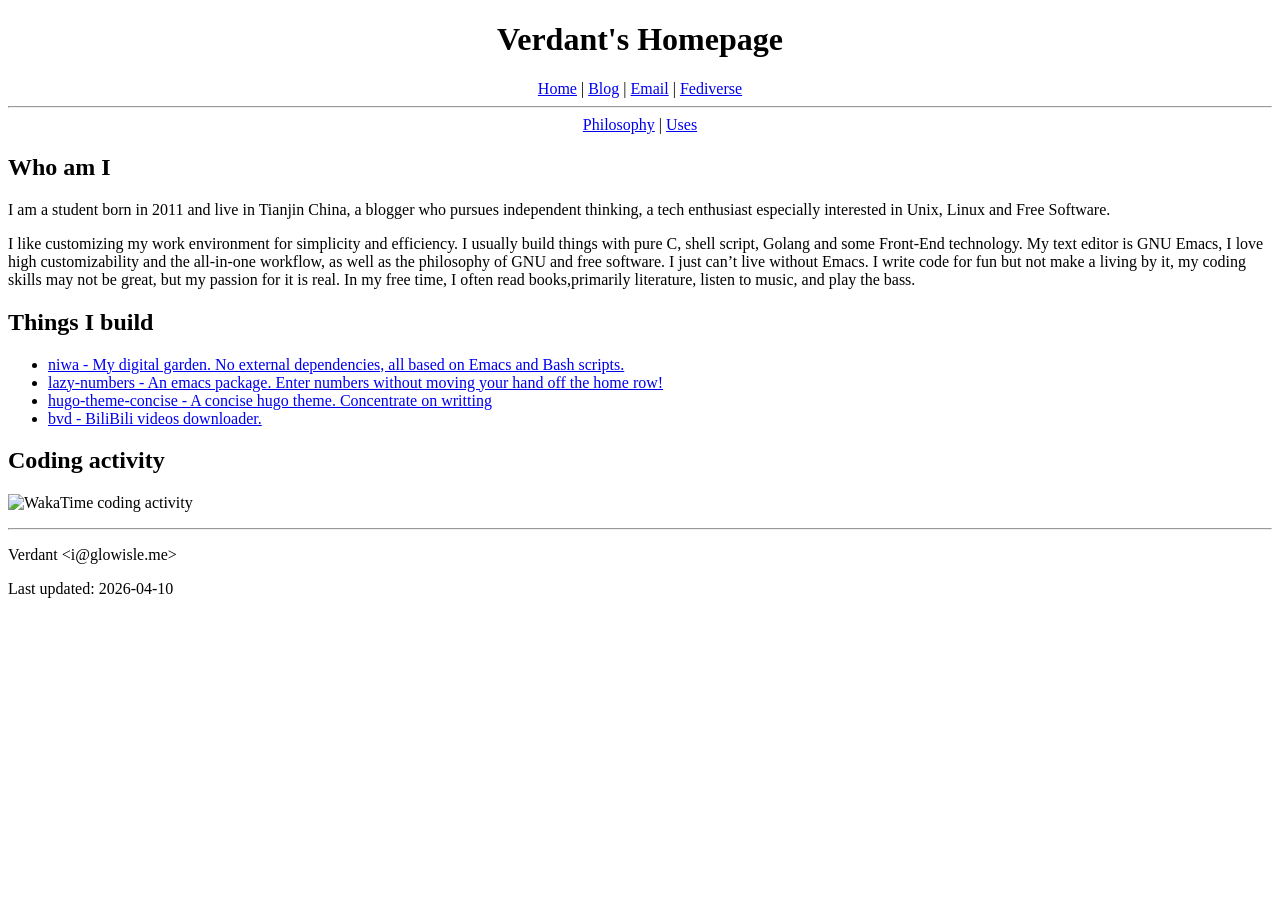
==== public/index.html @ 782e7529 "First commit" ====
<!doctype html><html lang=en-us><head><meta name=generator content="Hugo 0.154.5"><script src="/livereload.js?mindelay=10&amp;v=2&amp;port=1313&amp;path=livereload" data-no-instant defer></script><meta charset=UTF-8><meta name=viewport content="width=device-width,initial-scale=1"><title>Verdant's Homepage</title><link rel=stylesheet href=/style.css></head><header><center><h1>Verdant's Homepage</h1><nav><a href=/>Home</a> | <a href=https://www.glowisle.me/>Blog</a> | <a href=mailto:i@glowisle.me>Email</a> | <a href=https://akk.glowisle.me/verdant>Fediverse</a><hr><a href=/philosophy>Philosophy</a> | <a href=/uses>Uses</a></nav></center></header><body><h2 id=who-am-i>Who am I</h2><p>I am a student born in 2011 and live in Tianjin China, a blogger who pursues independent thinking, a tech enthusiast especially interested in Unix, Linux and Free Software.</p><p>I like customizing my work environment for simplicity and efficiency. I usually build things with pure C, shell script, Golang and some Front-End technology. My text editor is GNU Emacs, I love high customizability and the all-in-one workflow, as well as the philosophy of GNU and free software. I just can&rsquo;t live without Emacs. I write code for fun but not make a living by it, my coding skills may not be great, but my passion for it is real. In my free time, I often read books,primarily literature, listen to music, and play the bass.</p><h2 id=things-i-build>Things I build</h2><ul><li><a href=https://github.com/yingyu5658/niwa/>niwa - My digital garden. No external dependencies, all based on Emacs and Bash scripts.</a></li><li><a href=https://github.com/yingyu5658/lazy-numbers/>lazy-numbers - An emacs package. Enter numbers without moving your hand off the home row!</a></li><li><a href=https://github.com/yingyu5658/hugo-theme-concise/>hugo-theme-concise - A concise hugo theme. Concentrate on writting</a></li><li><a href=https://github.com/yingyu5658/bvd>bvd - BiliBili videos downloader.</a></li></ul><h2 id=coding-activity>Coding activity</h2><p><img src=https://wakatime.com/share/@72843930-3cc7-45e6-92f4-8d054c92b2af/54d527df-1bd7-459f-8fc1-54efabb8b234.svg alt="WakaTime coding activity"></p></body><footer><hr><p>Verdant &lt;i@glowisle.me></p><p>Last updated: 2026-04-10</p></footer></html>
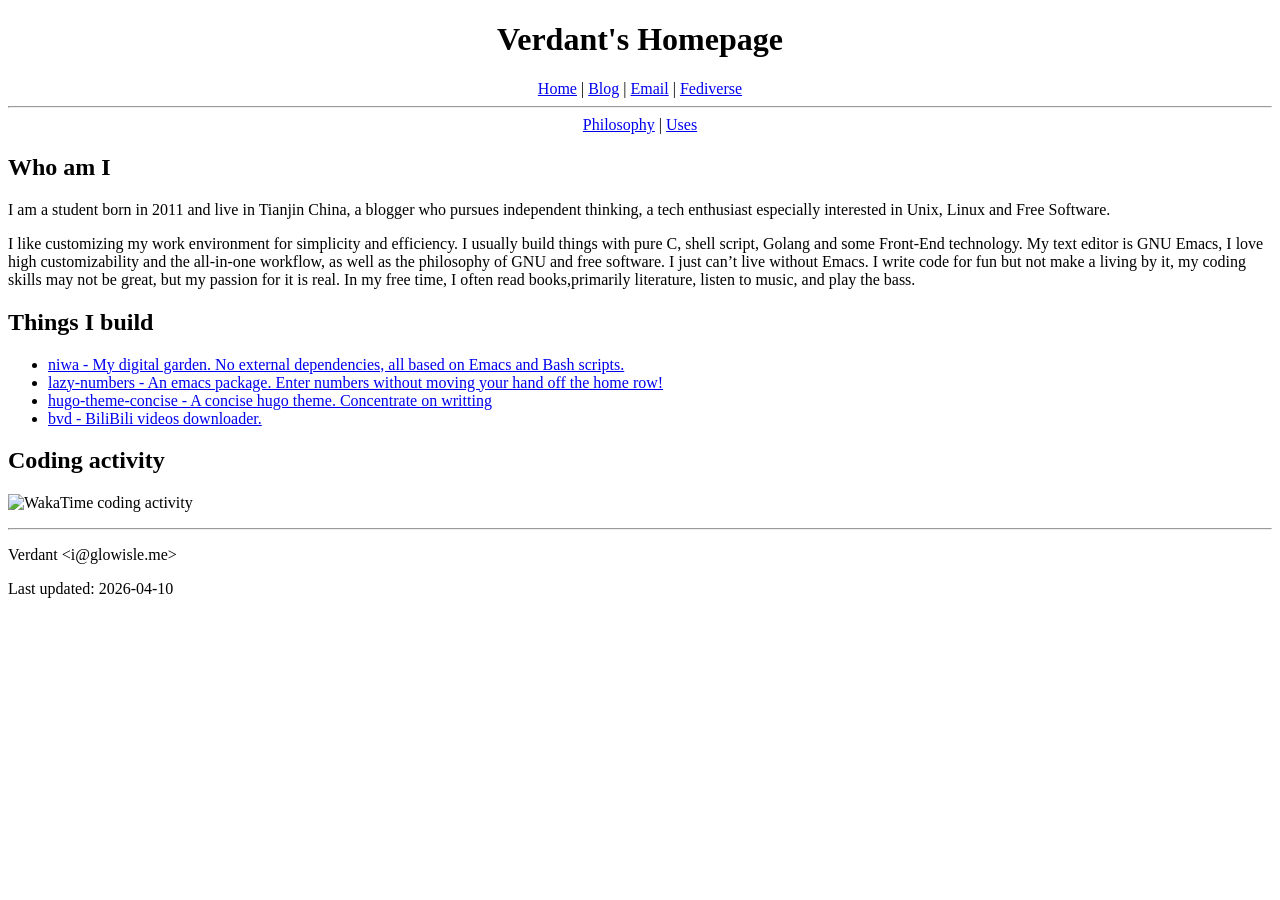
==== commit 60a70075: "rebuild" ====
--- a/public/index.html
+++ b/public/index.html
@@ -1 +1,56 @@
-<!doctype html><html lang=en-us><head><meta name=generator content="Hugo 0.154.5"><script src="/livereload.js?mindelay=10&amp;v=2&amp;port=1313&amp;path=livereload" data-no-instant defer></script><meta charset=UTF-8><meta name=viewport content="width=device-width,initial-scale=1"><title>Verdant's Homepage</title><link rel=stylesheet href=/style.css></head><header><center><h1>Verdant's Homepage</h1><nav><a href=/>Home</a> | <a href=https://www.glowisle.me/>Blog</a> | <a href=mailto:i@glowisle.me>Email</a> | <a href=https://akk.glowisle.me/verdant>Fediverse</a><hr><a href=/philosophy>Philosophy</a> | <a href=/uses>Uses</a></nav></center></header><body><h2 id=who-am-i>Who am I</h2><p>I am a student born in 2011 and live in Tianjin China, a blogger who pursues independent thinking, a tech enthusiast especially interested in Unix, Linux and Free Software.</p><p>I like customizing my work environment for simplicity and efficiency. I usually build things with pure C, shell script, Golang and some Front-End technology. My text editor is GNU Emacs, I love high customizability and the all-in-one workflow, as well as the philosophy of GNU and free software. I just can&rsquo;t live without Emacs. I write code for fun but not make a living by it, my coding skills may not be great, but my passion for it is real. In my free time, I often read books,primarily literature, listen to music, and play the bass.</p><h2 id=things-i-build>Things I build</h2><ul><li><a href=https://github.com/yingyu5658/niwa/>niwa - My digital garden. No external dependencies, all based on Emacs and Bash scripts.</a></li><li><a href=https://github.com/yingyu5658/lazy-numbers/>lazy-numbers - An emacs package. Enter numbers without moving your hand off the home row!</a></li><li><a href=https://github.com/yingyu5658/hugo-theme-concise/>hugo-theme-concise - A concise hugo theme. Concentrate on writting</a></li><li><a href=https://github.com/yingyu5658/bvd>bvd - BiliBili videos downloader.</a></li></ul><h2 id=coding-activity>Coding activity</h2><p><img src=https://wakatime.com/share/@72843930-3cc7-45e6-92f4-8d054c92b2af/54d527df-1bd7-459f-8fc1-54efabb8b234.svg alt="WakaTime coding activity"></p></body><footer><hr><p>Verdant &lt;i@glowisle.me></p><p>Last updated: 2026-04-10</p></footer></html>+<!DOCTYPE html>
+<html lang="en-us">
+<head>
+	<meta name="generator" content="Hugo 0.154.5">
+    <meta charset="UTF-8">
+    <meta name="viewport" content="width=device-width, initial-scale=1.0">
+    <title>Verdant&#39;s Homepage</title>
+    <link rel="stylesheet" href="/style.css">
+</head><header>
+  <center>
+    <h1>Verdant's Homepage</h1>
+
+
+<nav>
+  
+    
+  
+    
+  
+    
+  
+    
+  
+  <a href="/">Home</a> | <a href="https://www.glowisle.me/">Blog</a> | <a href="mailto:i@glowisle.me">Email</a> | <a href="https://akk.glowisle.me/verdant">Fediverse</a>
+<hr>
+
+  
+    
+  
+    
+  
+  <a href="/philosophy">Philosophy</a> | <a href="/uses">Uses</a>
+</nav>
+</center>
+
+</header>
+<body>
+<h2 id="who-am-i">Who am I</h2>
+<p>I am a student born in 2011 and live in Tianjin China, a blogger who pursues independent thinking, a tech enthusiast especially interested in Unix, Linux and Free Software.</p>
+<p>I like customizing my work environment for simplicity and efficiency. I usually build things with pure C, shell script, Golang and some Front-End technology. My text editor is <!-- raw HTML omitted -->GNU Emacs<!-- raw HTML omitted -->, I love high customizability and the all-in-one workflow,  as well as the philosophy of GNU and free software. I just can&rsquo;t live without Emacs. I write code for fun but not make a living by it, my coding skills may not be great, but my passion for it is real. In my free time, I often <!-- raw HTML omitted -->read books<!-- raw HTML omitted -->,primarily literature, listen to music, and play the bass.</p>
+<h2 id="things-i-build">Things I build</h2>
+<ul>
+<li><a href="https://github.com/yingyu5658/niwa/">niwa - My digital garden. No external dependencies, all based on Emacs and Bash scripts.</a></li>
+<li><a href="https://github.com/yingyu5658/lazy-numbers/">lazy-numbers - An emacs package. Enter numbers without moving your hand off the home row!</a></li>
+<li><a href="https://github.com/yingyu5658/hugo-theme-concise/">hugo-theme-concise - A concise hugo theme. Concentrate on writting</a></li>
+<li><a href="https://github.com/yingyu5658/bvd">bvd - BiliBili videos downloader.</a></li>
+</ul>
+<h2 id="coding-activity">Coding activity</h2>
+<p><img src="https://wakatime.com/share/@72843930-3cc7-45e6-92f4-8d054c92b2af/54d527df-1bd7-459f-8fc1-54efabb8b234.svg" alt="WakaTime coding activity"></p>
+
+</body><footer>
+  <hr>
+    <p>Verdant &lt;i@glowisle.me&gt;</p>
+    <p>Last updated: 2026-04-10</p>
+</footer>
+</html>
